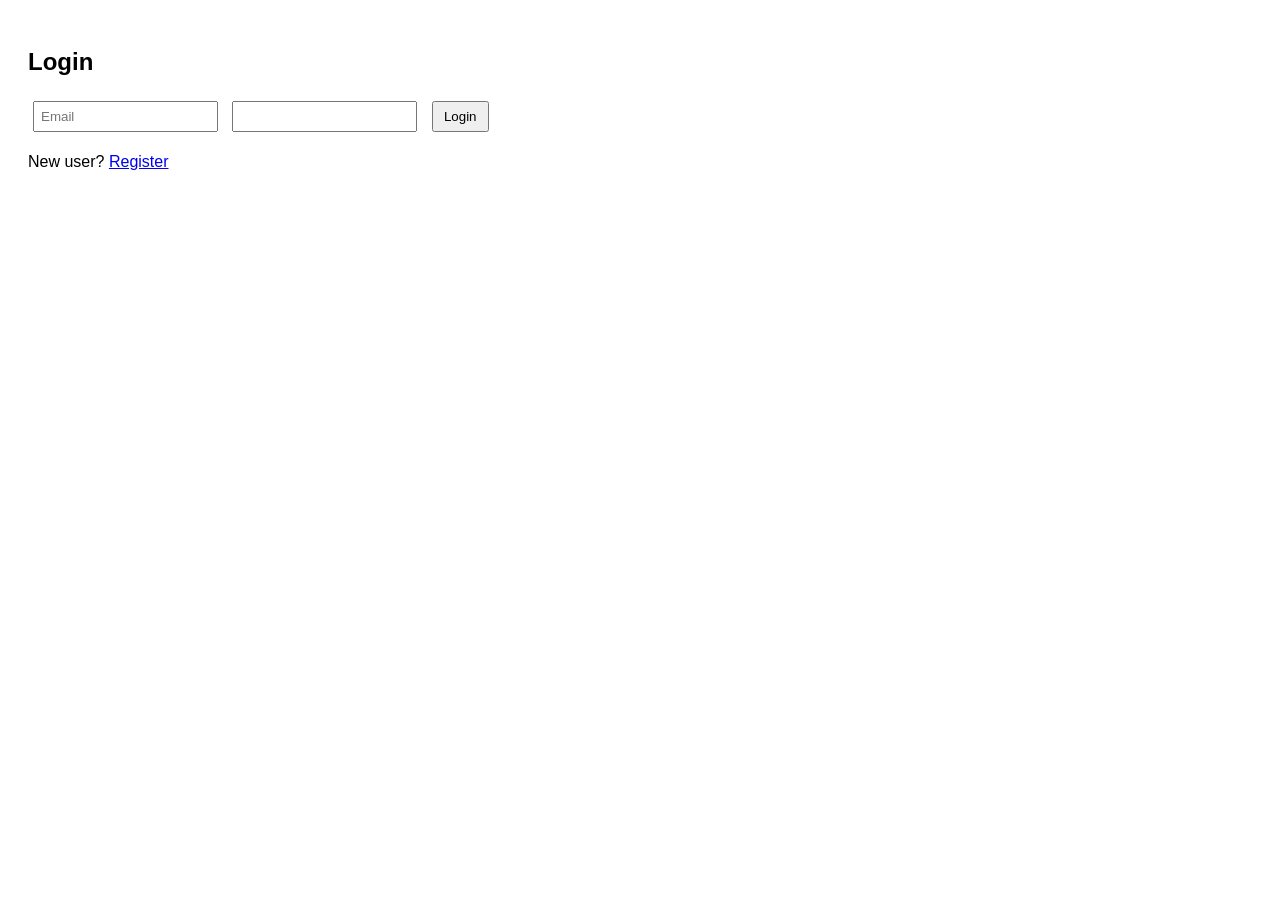
==== app/frontend/login.html @ 9265608a "Initial commit: FastAPI backend and frontend UI" ====
<!DOCTYPE html>
<html>
<head>
  <title>Login</title>
  <link rel="stylesheet" href="style.css" />
</head>
<body>

<h2>Login</h2>

<input id="email" placeholder="Email" />
<input id="password" type="password" />
<button onclick="login()">Login</button>

<p>New user?
  <a href="register.html">Register</a>
</p>

<script src="app.js"></script>
<script>
async function login() {
  const email = document.getElementById("email").value;
  const password = document.getElementById("password").value;

  const form = new FormData();
  form.append("username", email);
  form.append("password", password);

  const res = await fetch(`${API}/auth/login`, {
    method: "POST",
    body: form
  });

  if (!res.ok) {
    alert("Invalid credentials");
    return;
  }

  const data = await res.json();
  localStorage.setItem("token", data.access_token);

  window.location.href = "articles.html";
}
</script>

</body>
</html>
---- app/frontend/style.css ----
body {
  font-family: Arial, sans-serif;
  padding: 20px;
}

input {
  padding: 6px;
  margin: 5px;
}

button {
  padding: 6px 10px;
  margin-left: 5px;
}
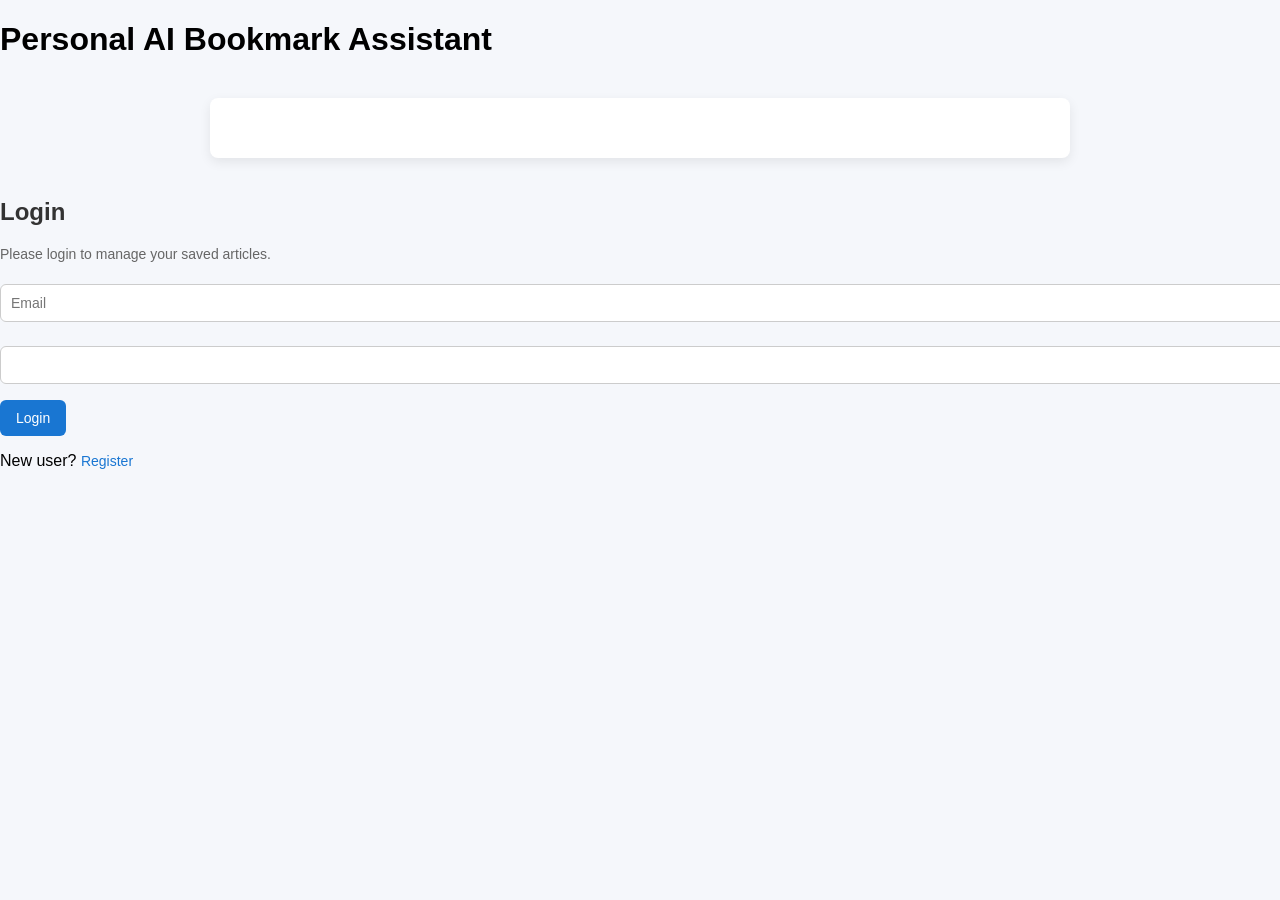
==== commit 4e6cb6d2: "Final Commit" ====
--- a/app/frontend/login.html
+++ b/app/frontend/login.html
@@ -1,12 +1,16 @@
 <!DOCTYPE html>
 <html>
 <head>
-  <title>Login</title>
+  
+  <h1> Personal AI Bookmark Assistant</h1>
   <link rel="stylesheet" href="style.css" />
 </head>
 <body>
-
+<div class="container"></div>
 <h2>Login</h2>
+<p style="font-size: 14px; color: #666;">
+  Please login to manage your saved articles.
+</p>
 
 <input id="email" placeholder="Email" />
 <input id="password" type="password" />
@@ -42,6 +46,6 @@
   window.location.href = "articles.html";
 }
 </script>
-
+</div>
 </body>
 </html>
--- a/app/frontend/style.css
+++ b/app/frontend/style.css
@@ -1,14 +1,88 @@
 body {
-  font-family: Arial, sans-serif;
-  padding: 20px;
+  font-family: "Segoe UI", Arial, sans-serif;
+  background: #f5f7fb;
+  margin: 0;
+  padding: 0;
 }
 
+.container {
+  max-width: 800px;
+  margin: 40px auto;
+  background: white;
+  padding: 30px;
+  border-radius: 8px;
+  box-shadow: 0 4px 12px rgba(0,0,0,0.08);
+}
+
+h2, h3 {
+  margin-top: 0;
+  color: #333;
+}
+
+hr {
+  margin: 30px 0;
+  border: none;
+  border-top: 1px solid #eee;
+}
 input {
-  padding: 6px;
-  margin: 5px;
+  width: 100%;
+  padding: 10px;
+  margin: 8px 0 16px 0;
+  border-radius: 6px;
+  border: 1px solid #ccc;
+  font-size: 14px;
+}
+
+input:focus {
+  outline: none;
+  border-color: #1976d2;
 }
 
 button {
-  padding: 6px 10px;
-  margin-left: 5px;
+  background: #1976d2;
+  color: white;
+  border: none;
+  padding: 10px 16px;
+  border-radius: 6px;
+  cursor: pointer;
+  font-size: 14px;
 }
+
+button:hover {
+  background: #145ea8;
+}
+
+button.secondary {
+  background: #e0e0e0;
+  color: #333;
+}
+
+button.secondary:hover {
+  background: #cfcfcf;
+}
+a {
+  color: #1976d2;
+  text-decoration: none;
+  font-size: 14px;
+}
+
+a:hover {
+  text-decoration: underline;
+}
+.article-card {
+  border: 1px solid #eee;
+  border-radius: 6px;
+  padding: 15px;
+  margin-bottom: 15px;
+  background: #fafafa;
+}
+
+.article-title {
+  font-weight: bold;
+  font-size: 16px;
+  margin-bottom: 6px;
+}
+
+.tags-input {
+  margin-top: 8px;
+}
